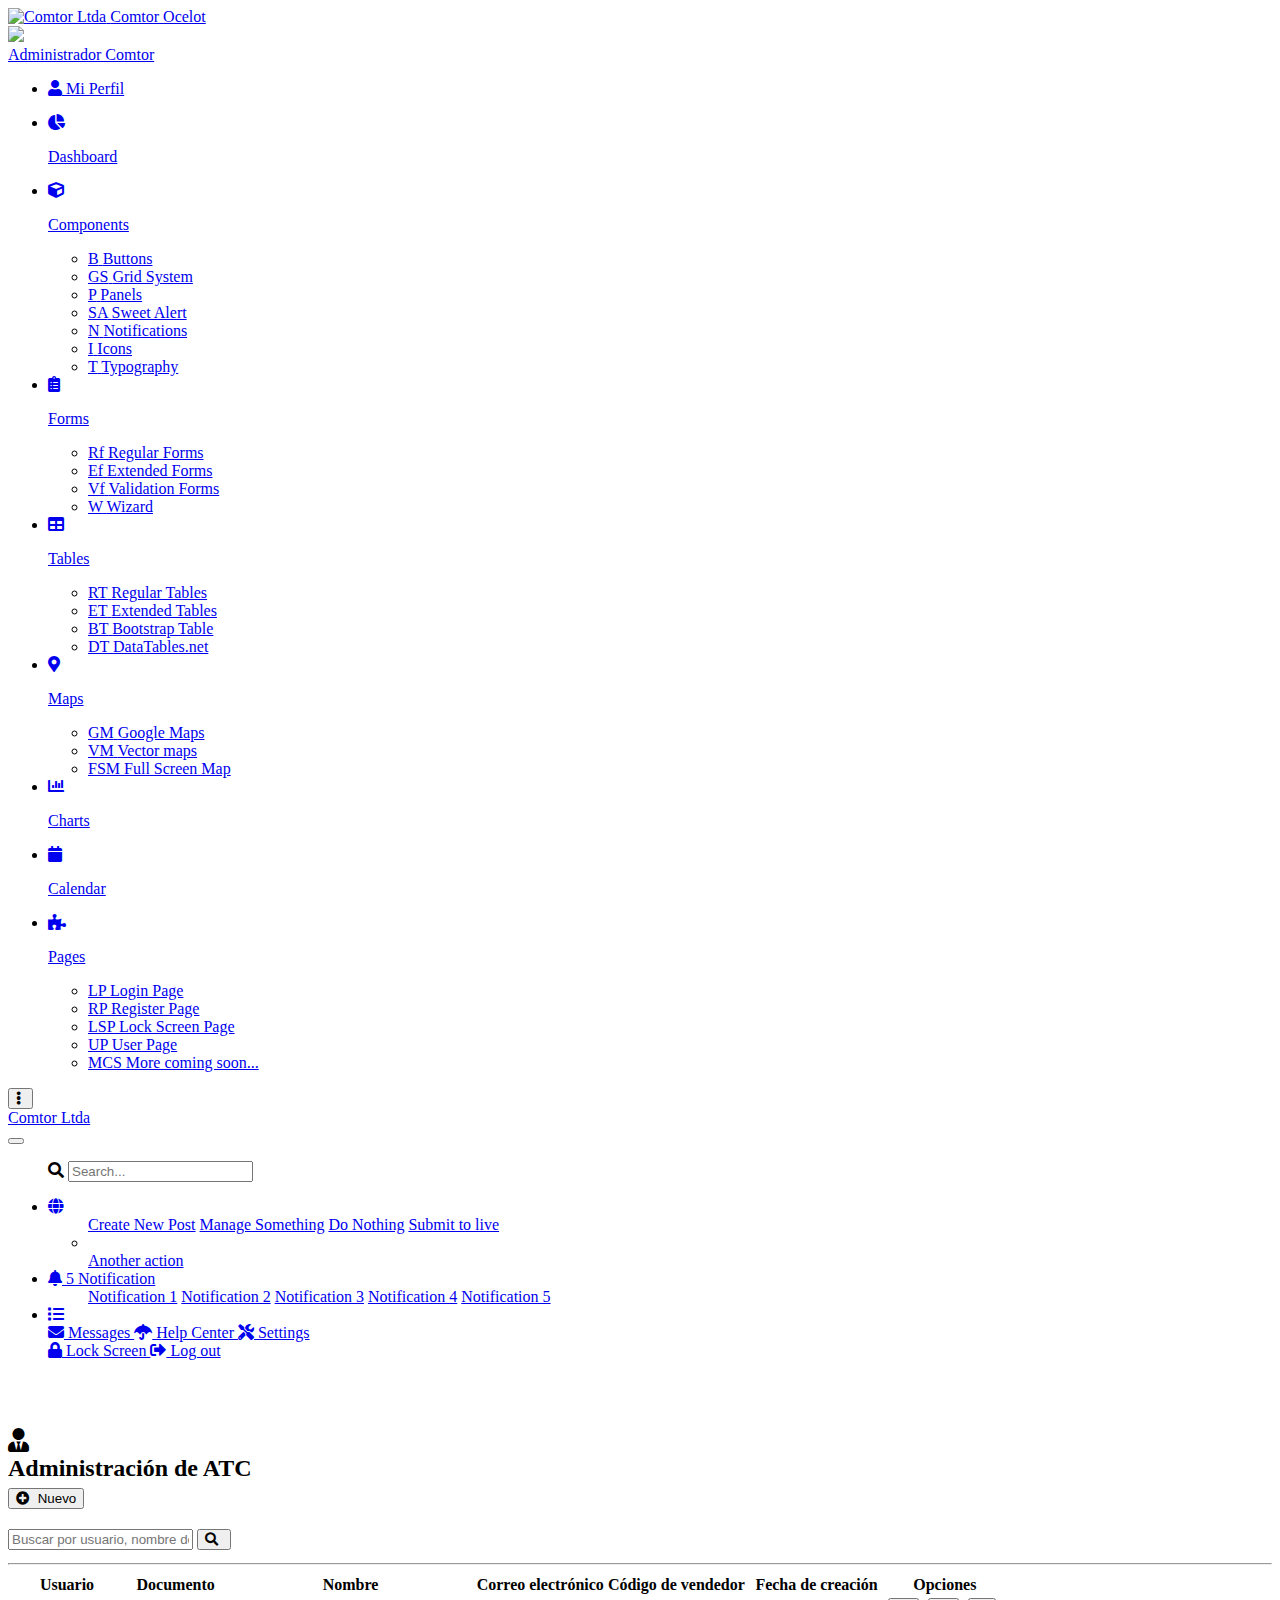
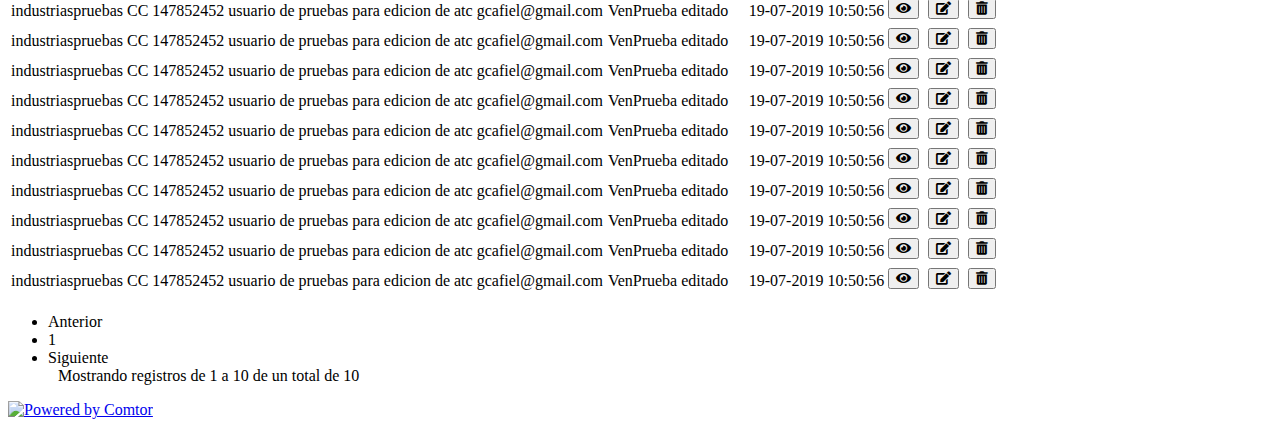
==== src/main/resources/templates/crud.html @ d0a972cb "Inicio" ====
<!--
=========================================================
Light Bootstrap Dashboard PRO - v2.0.1
=========================================================

Product Page: https://www.creative-tim.com/product/light-bootstrap-dashboard-pro
Copyright 2019 Creative Tim (https://www.creative-tim.com)

Coded by Creative Tim

=========================================================

The above copyright notice and this permission notice shall be included in all copies or substantial portions of the Software. -->

<!DOCTYPE html>
<html lang="en">

    <head>
        <meta charset="utf-8" />
        <link rel="apple-touch-icon" sizes="76x76" href="assets/img/apple-icon.png">
        <link rel="icon" type="image/png" href="assets/img/favicon.png">
        <meta http-equiv="X-UA-Compatible" content="IE=edge,chrome=1" />
        <title>Comtor Ocelot Web Theme</title>
        <meta content='width=device-width, initial-scale=1.0, maximum-scale=1.0, user-scalable=0, shrink-to-fit=no' name='viewport' />
        <!--     Fonts and icons     -->
        <link href="https://fonts.googleapis.com/css?family=Montserrat:400,700,200" rel="stylesheet" />
        <!--<link rel="stylesheet" href="https://maxcdn.bootstrapcdn.com/font-awesome/latest/css/font-awesome.min.css" />-->
        <link rel="stylesheet" href="https://use.fontawesome.com/releases/v5.6.3/css/all.css" />
        <!-- CSS Files -->
        <link href="assets/css/bootstrap.min.css" rel="stylesheet" />
        <link href="assets/css/light-bootstrap-dashboard.css?v=2.0.1" rel="stylesheet" />
        <!-- CSS Just for demo purpose, don't include it in your project -->
        <link href="assets/css/demo.css" rel="stylesheet" />
        <link href="assets/css/comtor.css" rel="stylesheet" />
    </head>

    <body>
        <div class="wrapper">
            <div class="sidebar" data-image="assets/img/city-night.jpg">
                <!--
            Tip 1: You can change the color of the sidebar using: data-color="purple | blue | green | orange | red"
    
            Tip 2: you can also add an image using data-image tag
                -->
                <div class="sidebar-wrapper">
                    <div class="logo">
                        <a href="http://www.creative-tim.com" class="simple-text logo-mini">
                            <img src="assets/img/comtor-logo-min-white.png" alt="Comtor Ltda" class="img-fluid" />
                        </a>
                        <a href="http://www.creative-tim.com" class="simple-text logo-normal">
                            Comtor Ocelot
                        </a>
                    </div>
                    <div class="user">
                        <div class="photo">
                            <img src="assets/img/user_default_image.png" />
                        </div>
                        <div class="info ">
                            <a data-toggle="collapse" href="#collapseExample" class="collapsed">
                                <span>Administrador Comtor
                                    <b class="caret"></b>
                                </span>
                            </a>
                            <div class="collapse" id="collapseExample">
                                <ul class="nav">
                                    <li>
                                        <a class="profile-dropdown" href="#pablo">
                                            <i class="sidebar-mini fas fa-user"></i>
                                            <span class="sidebar-normal">Mi Perfil</span>
                                        </a>
                                    </li>
                                </ul>
                            </div>
                        </div>
                    </div>
                    <ul class="nav">
                        <li class="nav-item ">
                            <a class="nav-link" href="./dashboard.html">
                                <i class="fas fa-chart-pie"></i>
                                <p>Dashboard</p>
                            </a>
                        </li>
                        <li class="nav-item">
                            <a class="nav-link" data-toggle="collapse" href="#componentsExamples">
                                <i class="fas fa-cube"></i>
                                <p>Components <b class="caret"></b>
                                </p>
                            </a>
                            <div class="collapse " id="componentsExamples">
                                <ul class="nav">
                                    <li class="nav-item ">
                                        <a class="nav-link" href="./components/buttons.html">
                                            <span class="sidebar-mini">B</span>
                                            <span class="sidebar-normal">Buttons</span>
                                        </a>
                                    </li>
                                    <li class="nav-item ">
                                        <a class="nav-link" href="./components/grid.html">
                                            <span class="sidebar-mini">GS</span>
                                            <span class="sidebar-normal">Grid System</span>
                                        </a>
                                    </li>
                                    <li class="nav-item ">
                                        <a class="nav-link" href="./components/panels.html">
                                            <span class="sidebar-mini">P</span>
                                            <span class="sidebar-normal">Panels</span>
                                        </a>
                                    </li>
                                    <li class="nav-item ">
                                        <a class="nav-link" href="./components/sweet-alert.html">
                                            <span class="sidebar-mini">SA</span>
                                            <span class="sidebar-normal">Sweet Alert</span>
                                        </a>
                                    </li>
                                    <li class="nav-item ">
                                        <a class="nav-link" href="./components/notifications.html">
                                            <span class="sidebar-mini">N</span>
                                            <span class="sidebar-normal">Notifications</span>
                                        </a>
                                    </li>
                                    <li class="nav-item ">
                                        <a class="nav-link" href="./components/icons.html">
                                            <span class="sidebar-mini">I</span>
                                            <span class="sidebar-normal">Icons</span>
                                        </a>
                                    </li>
                                    <li class="nav-item ">
                                        <a class="nav-link" href="./components/typography.html">
                                            <span class="sidebar-mini">T</span>
                                            <span class="sidebar-normal">Typography</span>
                                        </a>
                                    </li>
                                </ul>
                            </div>
                        </li>
                        <li class="nav-item">
                            <a class="nav-link" data-toggle="collapse" href="#formsExamples">
                                <i class="fas fa-clipboard-list"></i>
                                <p>
                                    Forms
                                    <b class="caret"></b>
                                </p>
                            </a>
                            <div class="collapse " id="formsExamples">
                                <ul class="nav">
                                    <li class="nav-item ">
                                        <a class="nav-link" href="./forms/regular.html">
                                            <span class="sidebar-mini">Rf</span>
                                            <span class="sidebar-normal">Regular Forms</span>
                                        </a>
                                    </li>
                                    <li class="nav-item ">
                                        <a class="nav-link" href="./forms/extended.html">
                                            <span class="sidebar-mini">Ef</span>
                                            <span class="sidebar-normal">Extended Forms</span>
                                        </a>
                                    </li>
                                    <li class="nav-item ">
                                        <a class="nav-link" href="./forms/validation.html">
                                            <span class="sidebar-mini">Vf</span>
                                            <span class="sidebar-normal">Validation Forms</span>
                                        </a>
                                    </li>
                                    <li class="nav-item ">
                                        <a class="nav-link" href="./forms/wizard.html">
                                            <span class="sidebar-mini">W</span>
                                            <span class="sidebar-normal">Wizard</span>
                                        </a>
                                    </li>
                                </ul>
                            </div>
                        </li>
                        <li class="nav-item">
                            <a class="nav-link" data-toggle="collapse" href="#tablesExamples">
                                <i class="fas fa-table"></i>
                                <p>
                                    Tables
                                    <b class="caret"></b>
                                </p>
                            </a>
                            <div class="collapse " id="tablesExamples">
                                <ul class="nav">
                                    <li class="nav-item ">
                                        <a class="nav-link" href="./tables/regular.html">
                                            <span class="sidebar-mini">RT</span>
                                            <span class="sidebar-normal">Regular Tables</span>
                                        </a>
                                    </li>
                                    <li class="nav-item ">
                                        <a class="nav-link" href="./tables/extended.html">
                                            <span class="sidebar-mini">ET</span>
                                            <span class="sidebar-normal">Extended Tables</span>
                                        </a>
                                    </li>
                                    <li class="nav-item ">
                                        <a class="nav-link" href="./tables/bootstrap-table.html">
                                            <span class="sidebar-mini">BT</span>
                                            <span class="sidebar-normal">Bootstrap Table</span>
                                        </a>
                                    </li>
                                    <li class="nav-item ">
                                        <a class="nav-link" href="./tables/datatables.net.html">
                                            <span class="sidebar-mini">DT</span>
                                            <span class="sidebar-normal">DataTables.net</span>
                                        </a>
                                    </li>
                                </ul>
                            </div>
                        </li>
                        <li class="nav-item">
                            <a class="nav-link" data-toggle="collapse" href="#mapsExamples">
                                <i class="fas fa-map-marker-alt"></i>
                                <p>
                                    Maps
                                    <b class="caret"></b>
                                </p>
                            </a>
                            <div class="collapse " id="mapsExamples">
                                <ul class="nav">
                                    <li class="nav-item ">
                                        <a class="nav-link" href="./maps/google.html">
                                            <span class="sidebar-mini">GM</span>
                                            <span class="sidebar-normal">Google Maps</span>
                                        </a>
                                    </li>
                                    <li class="nav-item ">
                                        <a class="nav-link" href="./maps/vector.html">
                                            <span class="sidebar-mini">VM</span>
                                            <span class="sidebar-normal">Vector maps</span>
                                        </a>
                                    </li>
                                    <li class="nav-item ">
                                        <a class="nav-link" href="./maps/fullscreen.html">
                                            <span class="sidebar-mini">FSM</span>
                                            <span class="sidebar-normal">Full Screen Map</span>
                                        </a>
                                    </li>
                                </ul>
                            </div>
                        </li>
                        <li class="nav-item ">
                            <a class="nav-link" href="./charts.html">
                                <i class="fas fa-chart-bar"></i>
                                <p>Charts</p>
                            </a>
                        </li>
                        <li class="nav-item ">
                            <a class="nav-link" href="./calendar.html">
                                <i class="fas fa-calendar"></i>
                                <p>Calendar</p>
                            </a>
                        </li>
                        <li class="nav-item">
                            <a class="nav-link" data-toggle="collapse" href="#pagesExamples">
                                <i class="fas fa-puzzle-piece"></i>
                                <p>
                                    Pages
                                    <b class="caret"></b>
                                </p>
                            </a>
                            <div class="collapse " id="pagesExamples">
                                <ul class="nav">
                                    <li class="nav-item ">
                                        <a class="nav-link" href="./pages/login.html">
                                            <span class="sidebar-mini">LP</span>
                                            <span class="sidebar-normal">Login Page</span>
                                        </a>
                                    </li>
                                    <li class="nav-item ">
                                        <a class="nav-link" href="./pages/register.html">
                                            <span class="sidebar-mini">RP</span>
                                            <span class="sidebar-normal">Register Page</span>
                                        </a>
                                    </li>
                                    <li class="nav-item ">
                                        <a class="nav-link" href="./pages/lock.html">
                                            <span class="sidebar-mini">LSP</span>
                                            <span class="sidebar-normal">Lock Screen Page</span>
                                        </a>
                                    </li>
                                    <li class="nav-item  ">
                                        <a class="nav-link" href="./pages/user.html">
                                            <span class="sidebar-mini">UP</span>
                                            <span class="sidebar-normal">User Page</span>
                                        </a>
                                    </li>
                                    <li class="nav-item  ">
                                        <a class="nav-link" href="#lbd">
                                            <span class="sidebar-mini">MCS</span>
                                            <span class="sidebar-normal">More coming soon...</span>
                                        </a>
                                    </li>
                                </ul>
                            </div>
                        </li>
                    </ul>
                </div>
            </div>

            <div class="main-panel">
                <!-- Navbar -->
                <nav class="navbar navbar-expand-lg ">
                    <div class="container-fluid">
                        <div class="navbar-wrapper">
                            <div class="navbar-minimize">
                                <button id="minimizeSidebar" class="btn btn-fill btn-round btn-icon d-none d-lg-block">
                                    <i class="fa fa-ellipsis-v visible-on-sidebar-regular"></i>
                                    <i class="fa fa-navicon visible-on-sidebar-mini"></i>
                                </button>
                            </div>
                            <a class="navbar-brand" id="comtor-navbar-title" href="#pablo"> Comtor Ltda </a>
                        </div>
                        <button class="navbar-toggler navbar-toggler-right" type="button" data-toggle="collapse" aria-controls="navigation-index" aria-expanded="false" aria-label="Toggle navigation">
                            <span class="navbar-toggler-bar burger-lines"></span>
                            <span class="navbar-toggler-bar burger-lines"></span>
                            <span class="navbar-toggler-bar burger-lines"></span>
                        </button>
                        <div class="collapse navbar-collapse justify-content-end">
                            <ul class="nav navbar-nav mr-auto">
                                <form class="navbar-form navbar-left navbar-search-form" role="search">
                                    <div class="input-group">
                                        <i class="fas fa-search"></i>
                                        <input type="text" value="" class="form-control" placeholder="Search...">
                                    </div>
                                </form>
                            </ul>
                            <ul class="navbar-nav">
                                <li class="dropdown nav-item">
                                    <a href="#" class="dropdown-toggle nav-link" data-toggle="dropdown">
                                        <i class="fas fa-globe comtor-navbar-icon"></i>
                                    </a>
                                    <ul class="dropdown-menu">
                                        <a class="dropdown-item" href="#">Create New Post</a>
                                        <a class="dropdown-item" href="#">Manage Something</a>
                                        <a class="dropdown-item" href="#">Do Nothing</a>
                                        <a class="dropdown-item" href="#">Submit to live</a>
                                        <li class="divider"></li>
                                        <a class="dropdown-item" href="#">Another action</a>
                                    </ul>
                                </li>
                                <li class="dropdown nav-item">
                                    <a href="#" class="dropdown-toggle nav-link" data-toggle="dropdown">
                                        <i class="fas fa-bell comtor-navbar-icon"></i>
                                        <span class="notification">5</span>
                                        <span class="d-lg-none">Notification</span>
                                    </a>
                                    <ul class="dropdown-menu">
                                        <a class="dropdown-item" href="#">Notification 1</a>
                                        <a class="dropdown-item" href="#">Notification 2</a>
                                        <a class="dropdown-item" href="#">Notification 3</a>
                                        <a class="dropdown-item" href="#">Notification 4</a>
                                        <a class="dropdown-item" href="#">Notification 5</a>
                                    </ul>
                                </li>
                                <li class="nav-item dropdown">
                                    <a class="nav-link dropdown-toggle" href="http://example.com" id="navbarDropdownMenuLink" data-toggle="dropdown" aria-haspopup="true" aria-expanded="false">
                                        <i class="fas fa-list comtor-navbar-icon"></i>
                                    </a>
                                    <div class="dropdown-menu dropdown-menu-right" aria-labelledby="navbarDropdownMenuLink">
                                        <a class="dropdown-item" href="#">
                                            <i class="fas fa-envelope"></i> Messages
                                        </a>
                                        <a class="dropdown-item" href="#">
                                            <i class="fas fa-umbrella"></i> Help Center
                                        </a>
                                        <a class="dropdown-item" href="#">
                                            <i class="fas fa-tools"></i> Settings
                                        </a>
                                        <div class="divider"></div>
                                        <a class="dropdown-item" href="#">
                                            <i class="fas fa-lock"></i> Lock Screen
                                        </a>
                                        <a href="#" class="dropdown-item text-danger">
                                            <i class="fas fa-sign-out-alt"></i> Log out
                                        </a>
                                    </div>
                                </li>
                            </ul>
                        </div>
                    </div>
                </nav>
                <!-- End Navbar -->
                <div class="layout-content">

                    <!-- Page CONTENT -->
                    <div id="content" class="container-fluid flex-grow-1 h-100 pb-3" style="padding-top: 2em;">
                        <div class="col-sm-12 card comtor-admin-card h-100">
                            <h2 class="card-header with-elements">
                                <i class="fas fa-user-tie card-title-icon mr-2"></i>
                                <div class="card-header-title">Administración de ATC</div>
                                <div class="card-header-elements ml-auto">
                                    <button endpoint="atcs/new" data-style="zoom-out" style="margin-right:5px" type="button" class="btn btn-info ladda-button ladda-button-demo ladda-button ajaxGet">
                                        <i style="margin-right:5px" class="fa fa-plus-circle"></i>
                                        <span class="ladda-label">Nuevo</span>
                                        <span class="ladda-spinner"></span>
                                    </button>
                                </div>
                            </h2>

                            <div class="card-body">
                                <div id="ocelot-default-alert"></div>
                                <form validate-intro="true" name="" id="query_form" class="ajaxForm ajaxForm">
                                    <div class="form-group row">
                                        <input name="filter" id="filter" type="text" class="form-control" placeholder="Buscar por usuario, nombre del ATC, documento o correo electrónico." onkeypress="return pulsar(event)" />
                                        <button endpoint="atcs/search/0" data-style="zoom-out" style="margin-right:5px" type="button" class="btn btn-primary ladda-button ladda-button-demo ladda-button ajaxPost" form-name="query_form">
                                            <i style="margin-right:5px" class="fa fa-search"></i>
                                            <span class="ladda-spinner"></span>
                                        </button>
                                        <small style="color:red" id="filter_errors" class="error_small">
                                            <ul></ul>
                                        </small>
                                    </div>
                                </form>

                                <hr/>

                                <div id="tableResult">
                                    <div style="overflow:auto" id="queryResult">
                                        <table class="table table-striped table-bordered table-hover">
                                            <thead>
                                                <tr role="row" class="table-dark">
                                                    <th endpoint="users.username">Usuario</th>
                                                    <th endpoint="document">Documento</th>
                                                    <th endpoint="name">Nombre</th>
                                                    <th endpoint="email">Correo electrónico</th>
                                                    <th endpoint="sellerCode">Código de vendedor</th>
                                                    <th endpoint="creationDate">Fecha de creación</th>
                                                    <th endpoint="_options_">Opciones</th>
                                                </tr>
                                            </thead>

                                            <tbody>
                                                <tr>
                                                    <td>industriaspruebas</td>
                                                    <td>CC 147852452</td>
                                                    <td>usuario de pruebas para edicion de atc</td>
                                                    <td>gcafiel@gmail.com</td>
                                                    <td>VenPrueba editado</td>
                                                    <td>19-07-2019 10:50:56</td>
                                                    <td style="text-align:center">
                                                        <button endpoint="atcs/detail/1009" data-style="zoom-out" style="margin-right:5px;margin-bottom:5px;" type="button" title="Detalle de ATC" class="btn btn-info ladda-button ladda-button-demo ladda-button ajaxGet">
                                                            <i class="fas fa-eye"></i>
                                                            <span class="ladda-label"></span>
                                                            <span class="ladda-spinner"></span>
                                                        </button>

                                                        <button endpoint="atcs/edit/1009" data-style="zoom-out" style="margin-right:5px;margin-bottom:5px;" type="button" title="Editar" class="btn btn-success ladda-button ladda-button-demo ladda-button ajaxGet">
                                                            <i class="fas fa-edit"></i>
                                                            <span class="ladda-label"></span>
                                                            <span class="ladda-spinner"></span>
                                                        </button>

                                                        <button endpoint="atcs/delete/1009" data-style="zoom-out" style="margin-right:5px;margin-bottom:5px;" type="button" title="Eliminar" class="btn btn-danger ladda-button ladda-button-demo ladda-button ajaxDelete">
                                                            <i class="fas fa-trash-alt"></i>
                                                            <span class="ladda-label"></span>
                                                            <span class="ladda-spinner"></span>
                                                        </button>
                                                    </td>
                                                </tr>
                                                <tr>
                                                    <td>industriaspruebas</td>
                                                    <td>CC 147852452</td>
                                                    <td>usuario de pruebas para edicion de atc</td>
                                                    <td>gcafiel@gmail.com</td>
                                                    <td>VenPrueba editado</td>
                                                    <td>19-07-2019 10:50:56</td>
                                                    <td style="text-align:center">
                                                        <button endpoint="atcs/detail/1009" data-style="zoom-out" style="margin-right:5px;margin-bottom:5px;" type="button" title="Detalle de ATC" class="btn btn-info ladda-button ladda-button-demo ladda-button ajaxGet">
                                                            <i class="fas fa-eye"></i>
                                                            <span class="ladda-label"></span>
                                                            <span class="ladda-spinner"></span>
                                                        </button>

                                                        <button endpoint="atcs/edit/1009" data-style="zoom-out" style="margin-right:5px;margin-bottom:5px;" type="button" title="Editar" class="btn btn-success ladda-button ladda-button-demo ladda-button ajaxGet">
                                                            <i class="fas fa-edit"></i>
                                                            <span class="ladda-label"></span>
                                                            <span class="ladda-spinner"></span>
                                                        </button>

                                                        <button endpoint="atcs/delete/1009" data-style="zoom-out" style="margin-right:5px;margin-bottom:5px;" type="button" title="Eliminar" class="btn btn-danger ladda-button ladda-button-demo ladda-button ajaxDelete">
                                                            <i class="fas fa-trash-alt"></i>
                                                            <span class="ladda-label"></span>
                                                            <span class="ladda-spinner"></span>
                                                        </button>
                                                    </td>
                                                </tr>
                                                <tr>
                                                    <td>industriaspruebas</td>
                                                    <td>CC 147852452</td>
                                                    <td>usuario de pruebas para edicion de atc</td>
                                                    <td>gcafiel@gmail.com</td>
                                                    <td>VenPrueba editado</td>
                                                    <td>19-07-2019 10:50:56</td>
                                                    <td style="text-align:center">
                                                        <button endpoint="atcs/detail/1009" data-style="zoom-out" style="margin-right:5px;margin-bottom:5px;" type="button" title="Detalle de ATC" class="btn btn-info ladda-button ladda-button-demo ladda-button ajaxGet">
                                                            <i class="fas fa-eye"></i>
                                                            <span class="ladda-label"></span>
                                                            <span class="ladda-spinner"></span>
                                                        </button>

                                                        <button endpoint="atcs/edit/1009" data-style="zoom-out" style="margin-right:5px;margin-bottom:5px;" type="button" title="Editar" class="btn btn-success ladda-button ladda-button-demo ladda-button ajaxGet">
                                                            <i class="fas fa-edit"></i>
                                                            <span class="ladda-label"></span>
                                                            <span class="ladda-spinner"></span>
                                                        </button>

                                                        <button endpoint="atcs/delete/1009" data-style="zoom-out" style="margin-right:5px;margin-bottom:5px;" type="button" title="Eliminar" class="btn btn-danger ladda-button ladda-button-demo ladda-button ajaxDelete">
                                                            <i class="fas fa-trash-alt"></i>
                                                            <span class="ladda-label"></span>
                                                            <span class="ladda-spinner"></span>
                                                        </button>
                                                    </td>
                                                </tr>
                                                <tr>
                                                    <td>industriaspruebas</td>
                                                    <td>CC 147852452</td>
                                                    <td>usuario de pruebas para edicion de atc</td>
                                                    <td>gcafiel@gmail.com</td>
                                                    <td>VenPrueba editado</td>
                                                    <td>19-07-2019 10:50:56</td>
                                                    <td style="text-align:center">
                                                        <button endpoint="atcs/detail/1009" data-style="zoom-out" style="margin-right:5px;margin-bottom:5px;" type="button" title="Detalle de ATC" class="btn btn-info ladda-button ladda-button-demo ladda-button ajaxGet">
                                                            <i class="fas fa-eye"></i>
                                                            <span class="ladda-label"></span>
                                                            <span class="ladda-spinner"></span>
                                                        </button>

                                                        <button endpoint="atcs/edit/1009" data-style="zoom-out" style="margin-right:5px;margin-bottom:5px;" type="button" title="Editar" class="btn btn-success ladda-button ladda-button-demo ladda-button ajaxGet">
                                                            <i class="fas fa-edit"></i>
                                                            <span class="ladda-label"></span>
                                                            <span class="ladda-spinner"></span>
                                                        </button>

                                                        <button endpoint="atcs/delete/1009" data-style="zoom-out" style="margin-right:5px;margin-bottom:5px;" type="button" title="Eliminar" class="btn btn-danger ladda-button ladda-button-demo ladda-button ajaxDelete">
                                                            <i class="fas fa-trash-alt"></i>
                                                            <span class="ladda-label"></span>
                                                            <span class="ladda-spinner"></span>
                                                        </button>
                                                    </td>
                                                </tr>
                                                <tr>
                                                    <td>industriaspruebas</td>
                                                    <td>CC 147852452</td>
                                                    <td>usuario de pruebas para edicion de atc</td>
                                                    <td>gcafiel@gmail.com</td>
                                                    <td>VenPrueba editado</td>
                                                    <td>19-07-2019 10:50:56</td>
                                                    <td style="text-align:center">
                                                        <button endpoint="atcs/detail/1009" data-style="zoom-out" style="margin-right:5px;margin-bottom:5px;" type="button" title="Detalle de ATC" class="btn btn-info ladda-button ladda-button-demo ladda-button ajaxGet">
                                                            <i class="fas fa-eye"></i>
                                                            <span class="ladda-label"></span>
                                                            <span class="ladda-spinner"></span>
                                                        </button>

                                                        <button endpoint="atcs/edit/1009" data-style="zoom-out" style="margin-right:5px;margin-bottom:5px;" type="button" title="Editar" class="btn btn-success ladda-button ladda-button-demo ladda-button ajaxGet">
                                                            <i class="fas fa-edit"></i>
                                                            <span class="ladda-label"></span>
                                                            <span class="ladda-spinner"></span>
                                                        </button>

                                                        <button endpoint="atcs/delete/1009" data-style="zoom-out" style="margin-right:5px;margin-bottom:5px;" type="button" title="Eliminar" class="btn btn-danger ladda-button ladda-button-demo ladda-button ajaxDelete">
                                                            <i class="fas fa-trash-alt"></i>
                                                            <span class="ladda-label"></span>
                                                            <span class="ladda-spinner"></span>
                                                        </button>
                                                    </td>
                                                </tr>
                                                <tr>
                                                    <td>industriaspruebas</td>
                                                    <td>CC 147852452</td>
                                                    <td>usuario de pruebas para edicion de atc</td>
                                                    <td>gcafiel@gmail.com</td>
                                                    <td>VenPrueba editado</td>
                                                    <td>19-07-2019 10:50:56</td>
                                                    <td style="text-align:center">
                                                        <button endpoint="atcs/detail/1009" data-style="zoom-out" style="margin-right:5px;margin-bottom:5px;" type="button" title="Detalle de ATC" class="btn btn-info ladda-button ladda-button-demo ladda-button ajaxGet">
                                                            <i class="fas fa-eye"></i>
                                                            <span class="ladda-label"></span>
                                                            <span class="ladda-spinner"></span>
                                                        </button>

                                                        <button endpoint="atcs/edit/1009" data-style="zoom-out" style="margin-right:5px;margin-bottom:5px;" type="button" title="Editar" class="btn btn-success ladda-button ladda-button-demo ladda-button ajaxGet">
                                                            <i class="fas fa-edit"></i>
                                                            <span class="ladda-label"></span>
                                                            <span class="ladda-spinner"></span>
                                                        </button>

                                                        <button endpoint="atcs/delete/1009" data-style="zoom-out" style="margin-right:5px;margin-bottom:5px;" type="button" title="Eliminar" class="btn btn-danger ladda-button ladda-button-demo ladda-button ajaxDelete">
                                                            <i class="fas fa-trash-alt"></i>
                                                            <span class="ladda-label"></span>
                                                            <span class="ladda-spinner"></span>
                                                        </button>
                                                    </td>
                                                </tr>
                                                <tr>
                                                    <td>industriaspruebas</td>
                                                    <td>CC 147852452</td>
                                                    <td>usuario de pruebas para edicion de atc</td>
                                                    <td>gcafiel@gmail.com</td>
                                                    <td>VenPrueba editado</td>
                                                    <td>19-07-2019 10:50:56</td>
                                                    <td style="text-align:center">
                                                        <button endpoint="atcs/detail/1009" data-style="zoom-out" style="margin-right:5px;margin-bottom:5px;" type="button" title="Detalle de ATC" class="btn btn-info ladda-button ladda-button-demo ladda-button ajaxGet">
                                                            <i class="fas fa-eye"></i>
                                                            <span class="ladda-label"></span>
                                                            <span class="ladda-spinner"></span>
                                                        </button>

                                                        <button endpoint="atcs/edit/1009" data-style="zoom-out" style="margin-right:5px;margin-bottom:5px;" type="button" title="Editar" class="btn btn-success ladda-button ladda-button-demo ladda-button ajaxGet">
                                                            <i class="fas fa-edit"></i>
                                                            <span class="ladda-label"></span>
                                                            <span class="ladda-spinner"></span>
                                                        </button>

                                                        <button endpoint="atcs/delete/1009" data-style="zoom-out" style="margin-right:5px;margin-bottom:5px;" type="button" title="Eliminar" class="btn btn-danger ladda-button ladda-button-demo ladda-button ajaxDelete">
                                                            <i class="fas fa-trash-alt"></i>
                                                            <span class="ladda-label"></span>
                                                            <span class="ladda-spinner"></span>
                                                        </button>
                                                    </td>
                                                </tr>
                                                <tr>
                                                    <td>industriaspruebas</td>
                                                    <td>CC 147852452</td>
                                                    <td>usuario de pruebas para edicion de atc</td>
                                                    <td>gcafiel@gmail.com</td>
                                                    <td>VenPrueba editado</td>
                                                    <td>19-07-2019 10:50:56</td>
                                                    <td style="text-align:center">
                                                        <button endpoint="atcs/detail/1009" data-style="zoom-out" style="margin-right:5px;margin-bottom:5px;" type="button" title="Detalle de ATC" class="btn btn-info ladda-button ladda-button-demo ladda-button ajaxGet">
                                                            <i class="fas fa-eye"></i>
                                                            <span class="ladda-label"></span>
                                                            <span class="ladda-spinner"></span>
                                                        </button>

                                                        <button endpoint="atcs/edit/1009" data-style="zoom-out" style="margin-right:5px;margin-bottom:5px;" type="button" title="Editar" class="btn btn-success ladda-button ladda-button-demo ladda-button ajaxGet">
                                                            <i class="fas fa-edit"></i>
                                                            <span class="ladda-label"></span>
                                                            <span class="ladda-spinner"></span>
                                                        </button>

                                                        <button endpoint="atcs/delete/1009" data-style="zoom-out" style="margin-right:5px;margin-bottom:5px;" type="button" title="Eliminar" class="btn btn-danger ladda-button ladda-button-demo ladda-button ajaxDelete">
                                                            <i class="fas fa-trash-alt"></i>
                                                            <span class="ladda-label"></span>
                                                            <span class="ladda-spinner"></span>
                                                        </button>
                                                    </td>
                                                </tr>
                                                <tr>
                                                    <td>industriaspruebas</td>
                                                    <td>CC 147852452</td>
                                                    <td>usuario de pruebas para edicion de atc</td>
                                                    <td>gcafiel@gmail.com</td>
                                                    <td>VenPrueba editado</td>
                                                    <td>19-07-2019 10:50:56</td>
                                                    <td style="text-align:center">
                                                        <button endpoint="atcs/detail/1009" data-style="zoom-out" style="margin-right:5px;margin-bottom:5px;" type="button" title="Detalle de ATC" class="btn btn-info ladda-button ladda-button-demo ladda-button ajaxGet">
                                                            <i class="fas fa-eye"></i>
                                                            <span class="ladda-label"></span>
                                                            <span class="ladda-spinner"></span>
                                                        </button>

                                                        <button endpoint="atcs/edit/1009" data-style="zoom-out" style="margin-right:5px;margin-bottom:5px;" type="button" title="Editar" class="btn btn-success ladda-button ladda-button-demo ladda-button ajaxGet">
                                                            <i class="fas fa-edit"></i>
                                                            <span class="ladda-label"></span>
                                                            <span class="ladda-spinner"></span>
                                                        </button>

                                                        <button endpoint="atcs/delete/1009" data-style="zoom-out" style="margin-right:5px;margin-bottom:5px;" type="button" title="Eliminar" class="btn btn-danger ladda-button ladda-button-demo ladda-button ajaxDelete">
                                                            <i class="fas fa-trash-alt"></i>
                                                            <span class="ladda-label"></span>
                                                            <span class="ladda-spinner"></span>
                                                        </button>
                                                    </td>
                                                </tr>
                                                <tr>
                                                    <td>industriaspruebas</td>
                                                    <td>CC 147852452</td>
                                                    <td>usuario de pruebas para edicion de atc</td>
                                                    <td>gcafiel@gmail.com</td>
                                                    <td>VenPrueba editado</td>
                                                    <td>19-07-2019 10:50:56</td>
                                                    <td style="text-align:center">
                                                        <button endpoint="atcs/detail/1009" data-style="zoom-out" style="margin-right:5px;margin-bottom:5px;" type="button" title="Detalle de ATC" class="btn btn-info ladda-button ladda-button-demo ladda-button ajaxGet">
                                                            <i class="fas fa-eye"></i>
                                                            <span class="ladda-label"></span>
                                                            <span class="ladda-spinner"></span>
                                                        </button>

                                                        <button endpoint="atcs/edit/1009" data-style="zoom-out" style="margin-right:5px;margin-bottom:5px;" type="button" title="Editar" class="btn btn-success ladda-button ladda-button-demo ladda-button ajaxGet">
                                                            <i class="fas fa-edit"></i>
                                                            <span class="ladda-label"></span>
                                                            <span class="ladda-spinner"></span>
                                                        </button>

                                                        <button endpoint="atcs/delete/1009" data-style="zoom-out" style="margin-right:5px;margin-bottom:5px;" type="button" title="Eliminar" class="btn btn-danger ladda-button ladda-button-demo ladda-button ajaxDelete">
                                                            <i class="fas fa-trash-alt"></i>
                                                            <span class="ladda-label"></span>
                                                            <span class="ladda-spinner"></span>
                                                        </button>
                                                    </td>
                                                </tr>
                                            </tbody>
                                        </table>
                                    </div>

                                    <div id="paginatorDiv">
                                        <div style="cursor:pointer" class="dataTables_paginate paging_simple_numbers">
                                            <ul class="pagination">
                                                <li class="paginate_button previous page-item disabled">
                                                    <span data-dt-idx="0" tabindex="0" class="page-link">Anterior</span></li>
                                                <li endpoint="atcs/search/0" id_form="query_form" class="paginate_button active">
                                                    <span data-dt-idx="1" tabindex="0" class="page-link">1</span>
                                                </li>

                                                <li class="paginate_button next disabled">
                                                    <span data-dt-idx="6" tabindex="0" class="page-link">Siguiente</span></li>
                                                <span style="margin-left:10px">Mostrando registros de 1 a 10 de un total de 10</span>
                                            </ul>
                                        </div>
                                    </div>
                                </div>
                            </div>
                        </div>
                    </div>
                    <!-- / Page content -->
                </div>

                <footer class="footer">
                    <a href="http://www.comtor.net" target="_blank"><img src="assets/img/poweredcomtor.png" alt="Powered by Comtor" class="d-block ml-auto m-3"/></a>
                </footer>
            </div>
            </div>
        </div>

    </body>
    <!--   Core JS Files   -->
    <script src="assets/js/core/jquery.3.2.1.min.js" type="text/javascript"></script>
    <script src="assets/js/core/popper.min.js" type="text/javascript"></script>
    <script src="assets/js/core/bootstrap.min.js" type="text/javascript"></script>
    <!--  Plugin for Switches, full documentation here: http://www.jque.re/plugins/version3/bootstrap.switch/ -->
    <script src="assets/js/plugins/bootstrap-switch.js"></script>
    <!--  Google Maps Plugin    -->
    <script type="text/javascript" src="https://maps.googleapis.com/maps/api/js?YOUR_KEY_HERE"></script>
    <!--  Chartist Plugin  -->
    <script src="assets/js/plugins/chartist.min.js"></script>
    <!--  Notifications Plugin    -->
    <script src="assets/js/plugins/bootstrap-notify.js"></script>
    <!--  jVector Map  -->
    <script src="assets/js/plugins/jquery-jvectormap.js" type="text/javascript"></script>
    <!--  Plugin for Date Time Picker and Full Calendar Plugin-->
    <script src="assets/js/plugins/moment.min.js"></script>
    <!--  DatetimePicker   -->
    <script src="assets/js/plugins/bootstrap-datetimepicker.js"></script>
    <!--  Sweet Alert  -->
    <script src="assets/js/plugins/sweetalert2.min.js" type="text/javascript"></script>
    <!--  Tags Input  -->
    <script src="assets/js/plugins/bootstrap-tagsinput.js" type="text/javascript"></script>
    <!--  Sliders  -->
    <script src="assets/js/plugins/nouislider.js" type="text/javascript"></script>
    <!--  Bootstrap Select  -->
    <script src="assets/js/plugins/bootstrap-selectpicker.js" type="text/javascript"></script>
    <!--  jQueryValidate  -->
    <script src="assets/js/plugins/jquery.validate.min.js" type="text/javascript"></script>
    <!--  Plugin for the Wizard, full documentation here: https://github.com/VinceG/twitter-bootstrap-wizard -->
    <script src="assets/js/plugins/jquery.bootstrap-wizard.js"></script>
    <!--  Bootstrap Table Plugin -->
    <script src="assets/js/plugins/bootstrap-table.js"></script>
    <!--  DataTable Plugin -->
    <script src="assets/js/plugins/jquery.dataTables.min.js"></script>
    <!--  Full Calendar   -->
    <script src="assets/js/plugins/fullcalendar.min.js"></script>
    <!-- Control Center for Now Ui Dashboard: parallax effects, scripts for the example pages etc -->
    <script src="assets/js/light-bootstrap-dashboard.js?v=2.0.1" type="text/javascript"></script>
    <!-- Light Dashboard DEMO methods, don't include it in your project! -->
    <script src="assets/js/demo.js"></script>

</html>
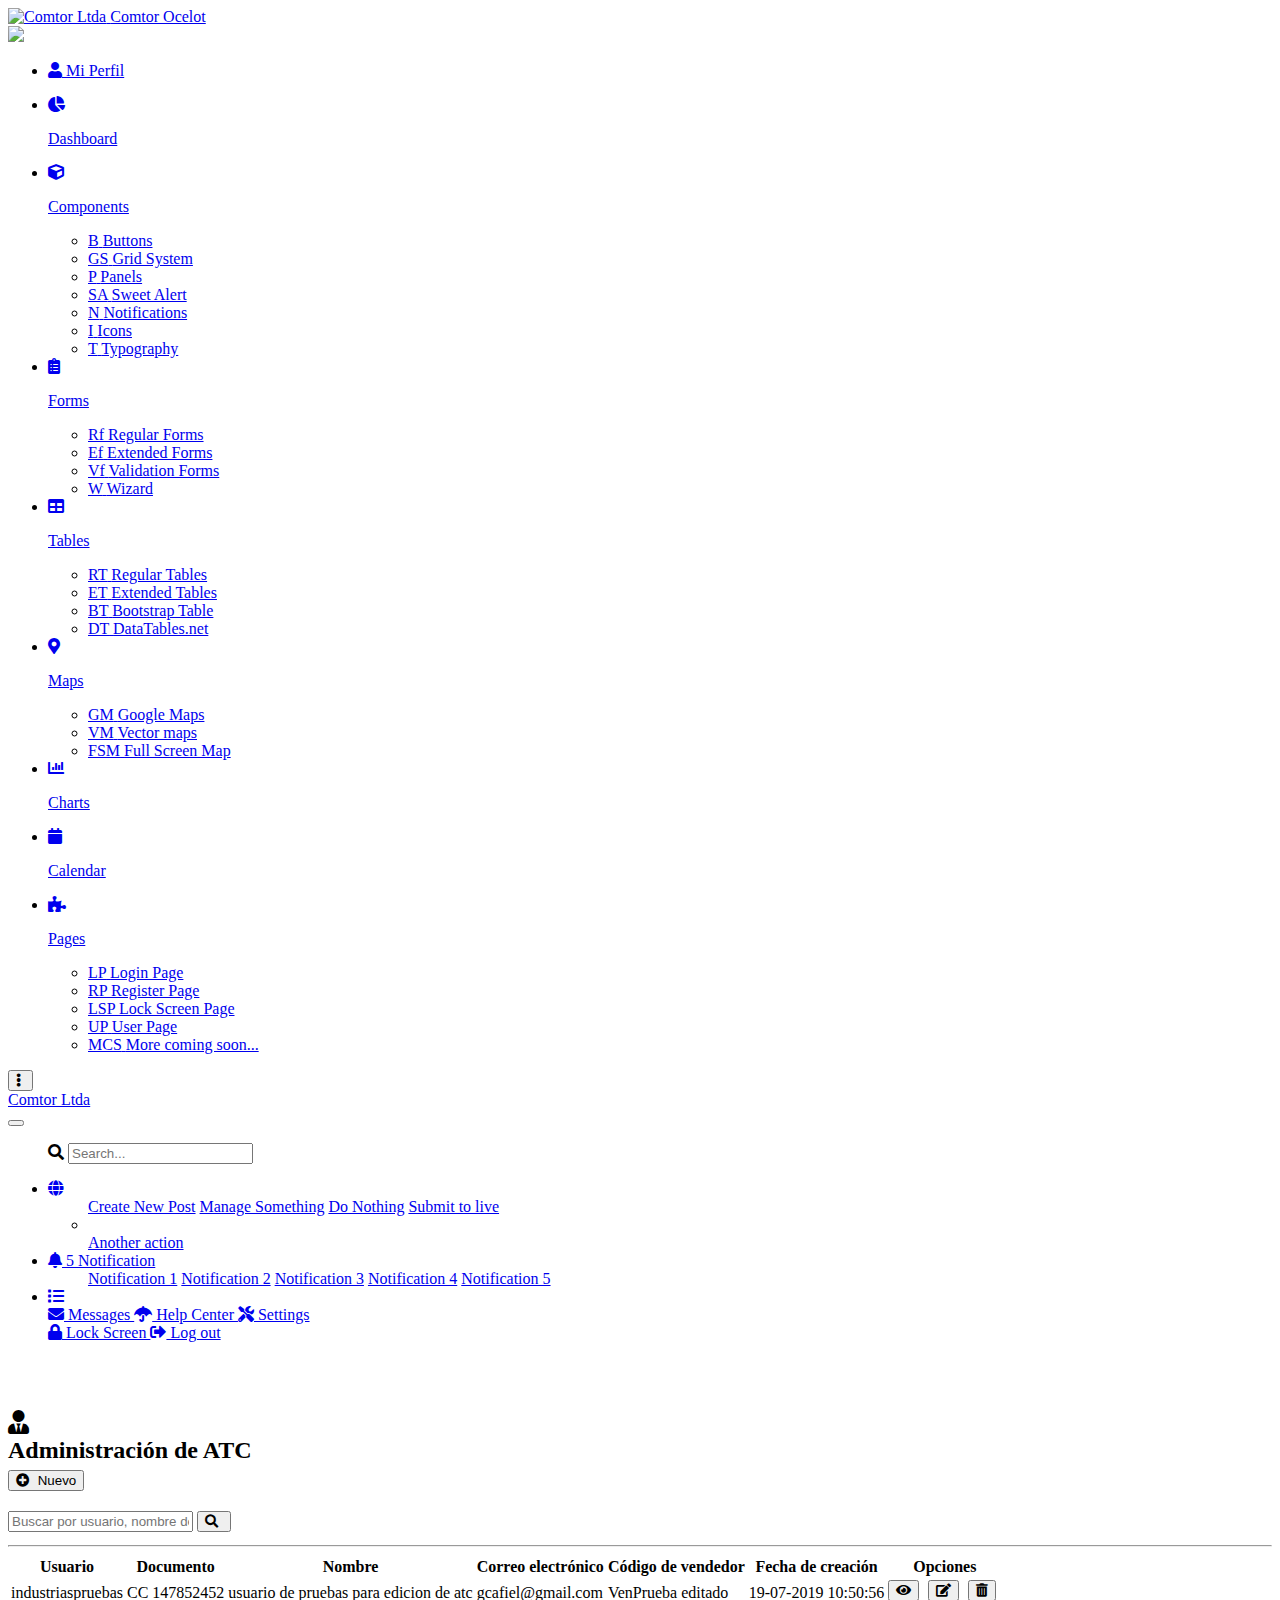
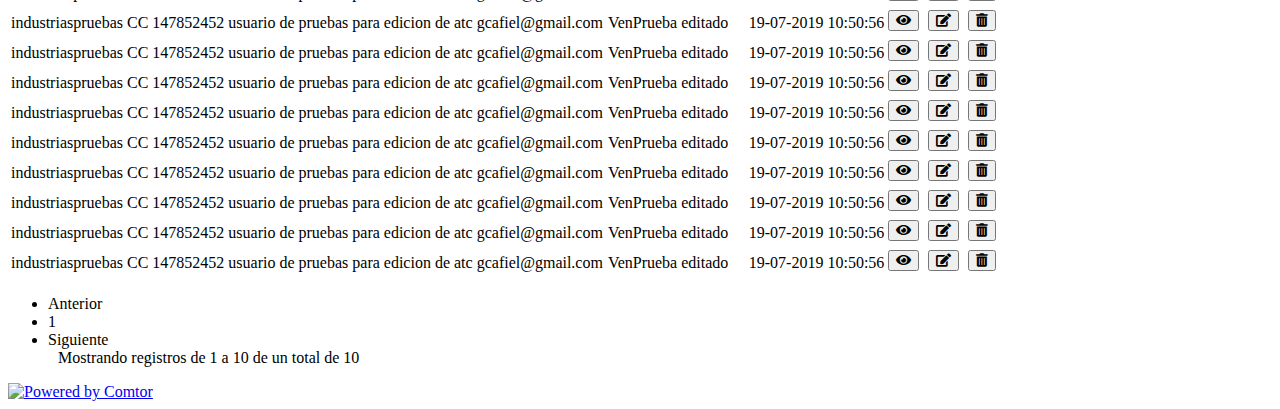
==== commit b6585cb6: "Username Display And Tables Fixes" ====
--- a/src/main/resources/templates/crud.html
+++ b/src/main/resources/templates/crud.html
@@ -57,17 +57,18 @@
                         </div>
                         <div class="info ">
                             <a data-toggle="collapse" href="#collapseExample" class="collapsed">
-                                <span>Administrador Comtor
+                                <span th:text="${session.user_name}">
                                     <b class="caret"></b>
                                 </span>
                             </a>
                             <div class="collapse" id="collapseExample">
                                 <ul class="nav">
-                                    <li>
-                                        <a class="profile-dropdown" href="#pablo">
+                                    <li> 
+                                        <a class="profile-dropdown" href="#">
                                             <i class="sidebar-mini fas fa-user"></i>
-                                            <span class="sidebar-normal">Mi Perfil</span>
-                                        </a>
+                                            <span class="sidebar-normal menu-item" endpoint="./myprofile" style="cursor: pointer;">Mi Perfil</span>
+                                        </a>
+
                                     </li>
                                 </ul>
                             </div>
